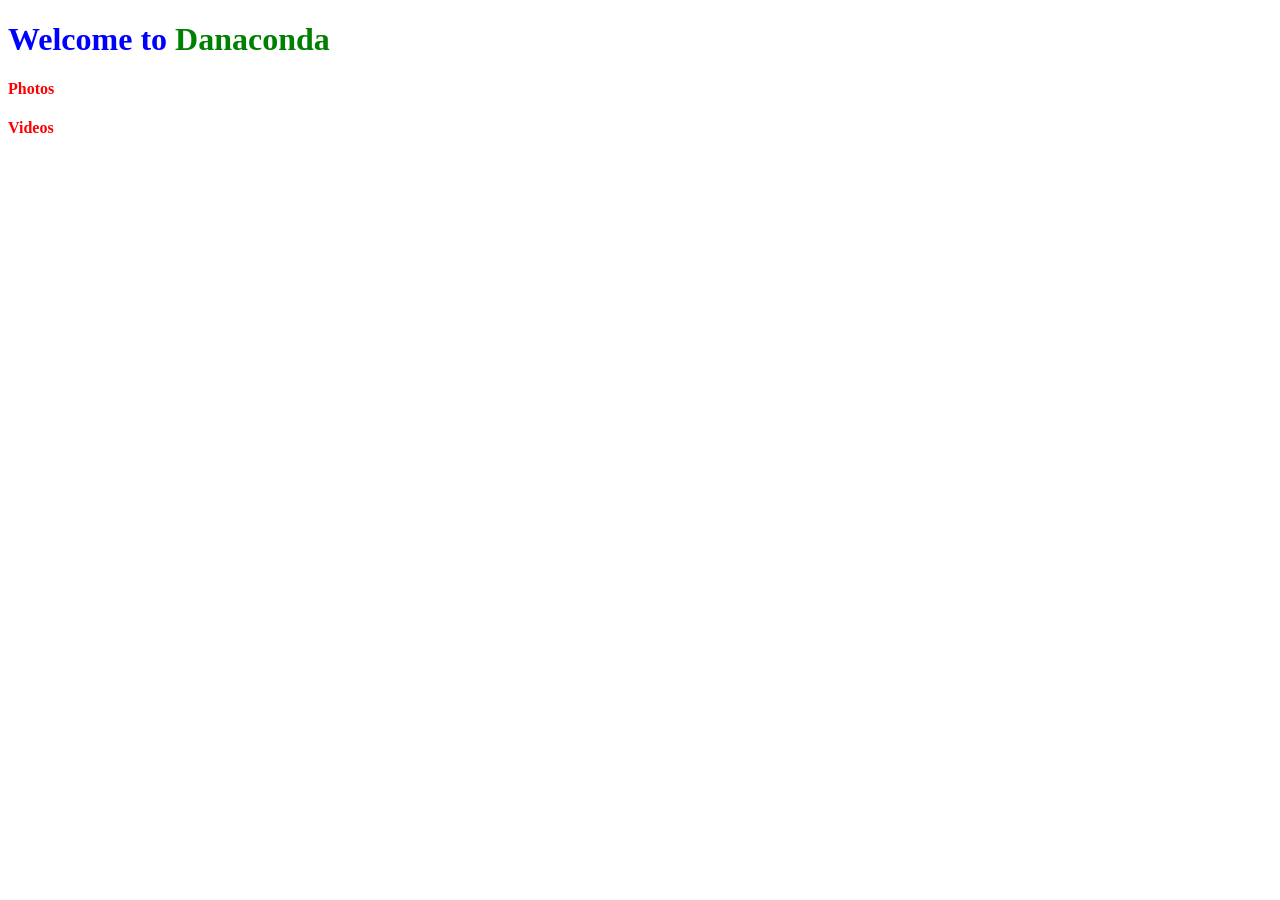
==== index.html @ c57ebeea "first commit" ====
<!DOCTYPE html>
	<head>
		<link type="text/css" rel="stylesheet" href="stylesheet.css"/>
		<meta charset="utf-8">
		<title>Danaconda</title>
	</head>
	<body>
		<div>
			<h1> Welcome to <span style="color: green">Danaconda</span></h1>
		</div>
		<div>
			<h4>Photos</h4>
			<h4>Videos</h4>
		</div>
	</body>
</html>
---- stylesheet.css ----
h1 {
	color: blue;
}

h4 {
	color: red;
}
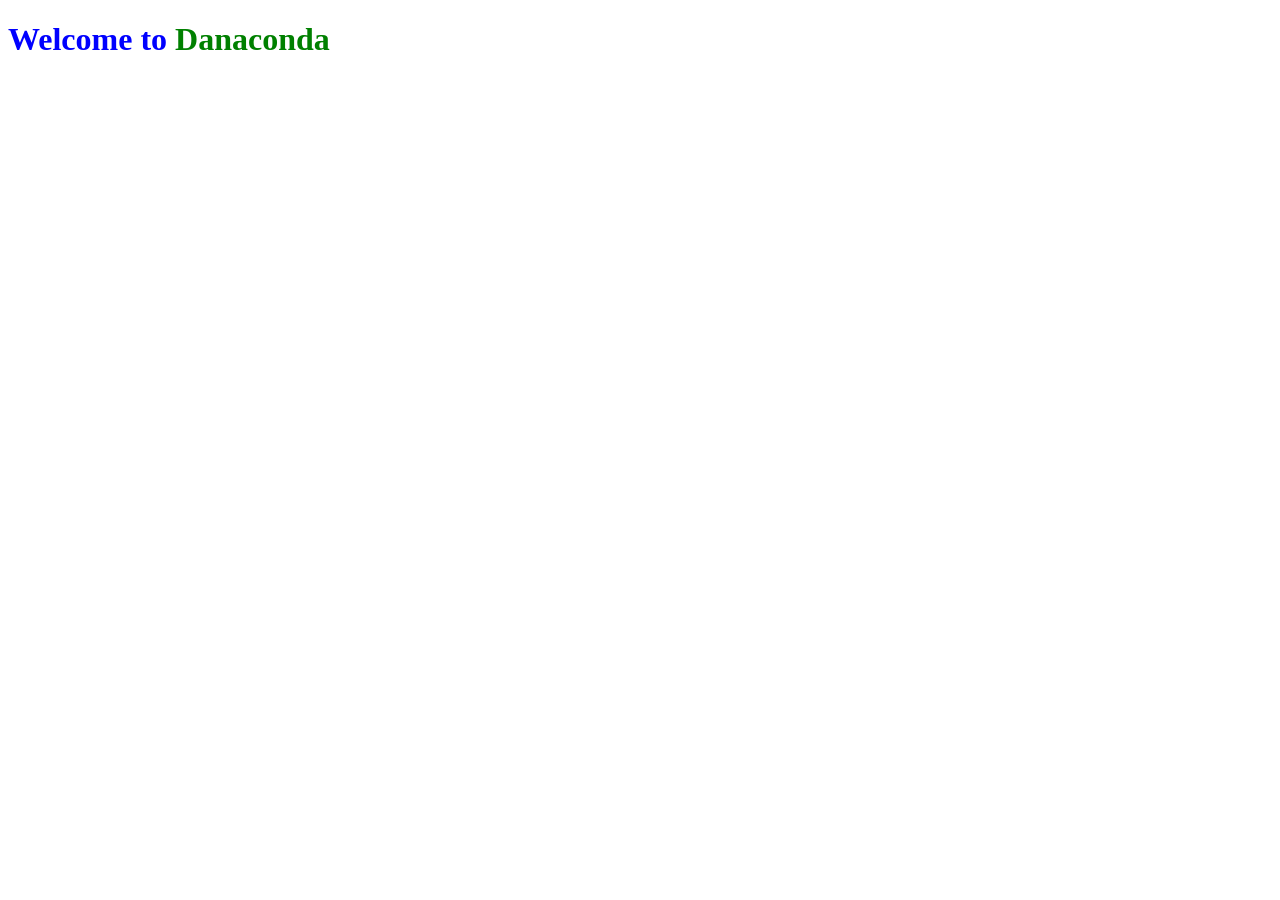
==== commit c604d634: "Update index.html" ====
--- a/index.html
+++ b/index.html
@@ -9,8 +9,6 @@
 			<h1> Welcome to <span style="color: green">Danaconda</span></h1>
 		</div>
 		<div>
-			<h4>Photos</h4>
-			<h4>Videos</h4>
 		</div>
 	</body>
-</html>+</html>
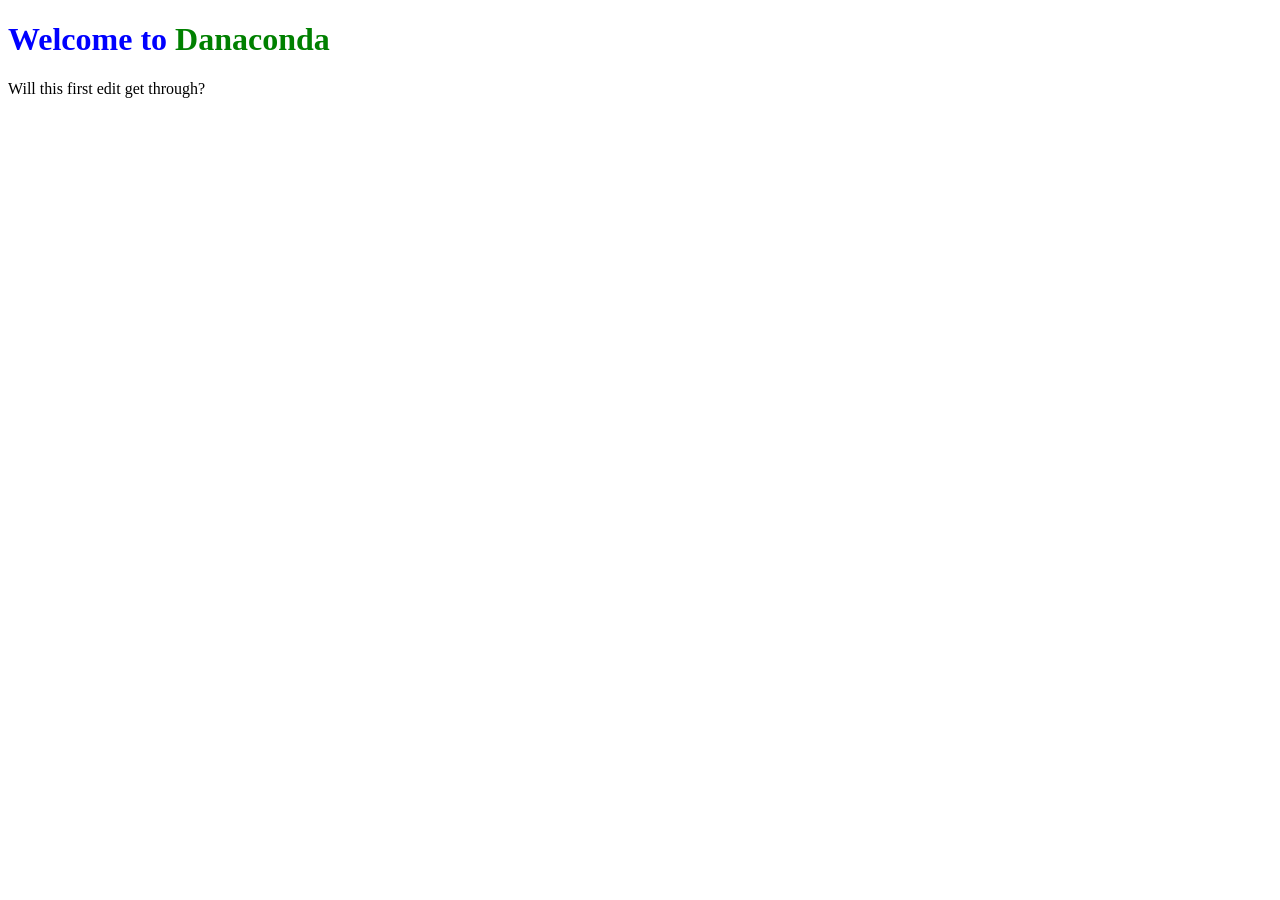
==== commit b771ef62: "Update index.html" ====
--- a/index.html
+++ b/index.html
@@ -9,6 +9,7 @@
 			<h1> Welcome to <span style="color: green">Danaconda</span></h1>
 		</div>
 		<div>
+			<p>Will this first edit get through?</p>
 		</div>
 	</body>
 </html>
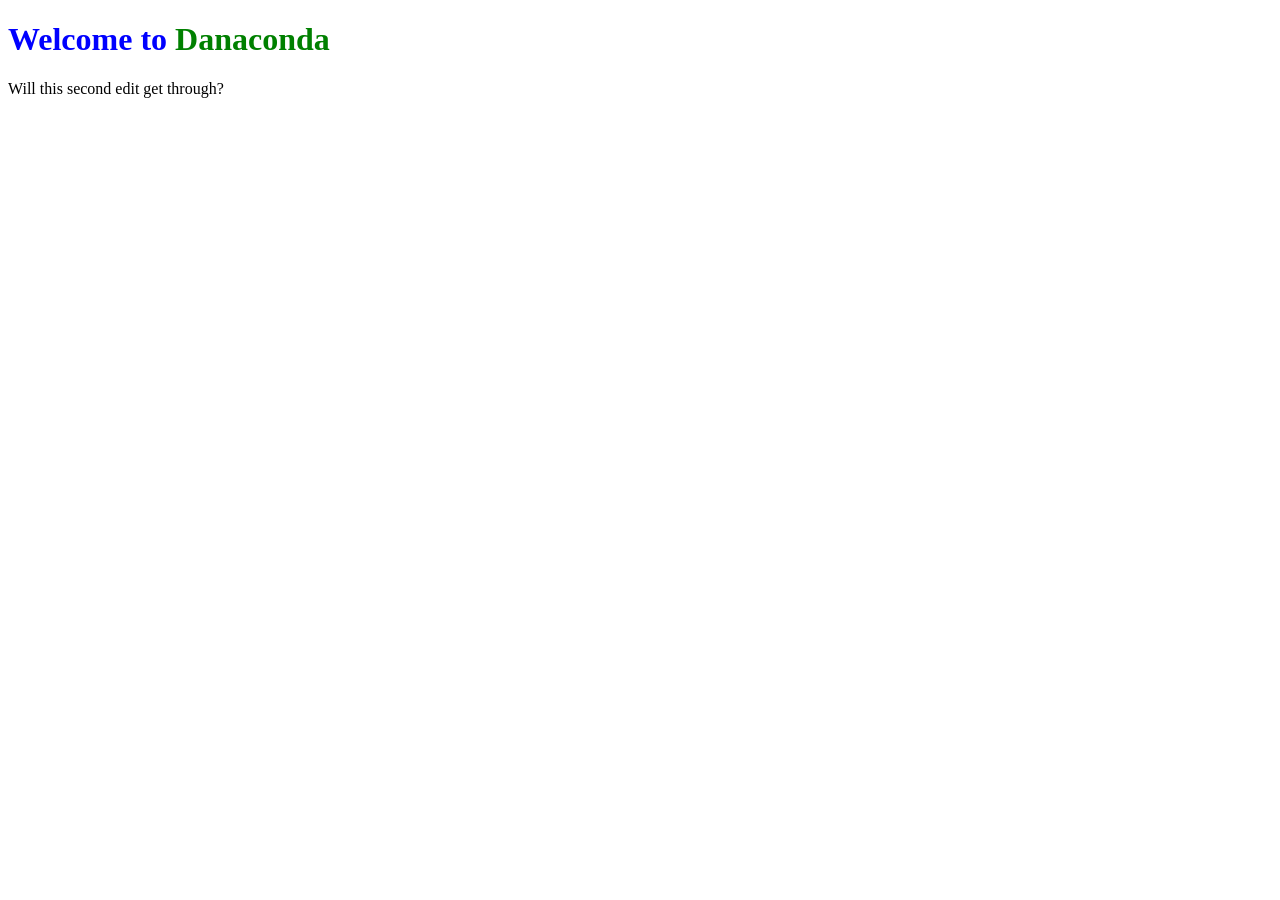
==== commit f0a014b4: "Update index.html" ====
--- a/index.html
+++ b/index.html
@@ -9,7 +9,7 @@
 			<h1> Welcome to <span style="color: green">Danaconda</span></h1>
 		</div>
 		<div>
-			<p>Will this first edit get through?</p>
+			<p>Will this second edit get through?</p>
 		</div>
 	</body>
 </html>
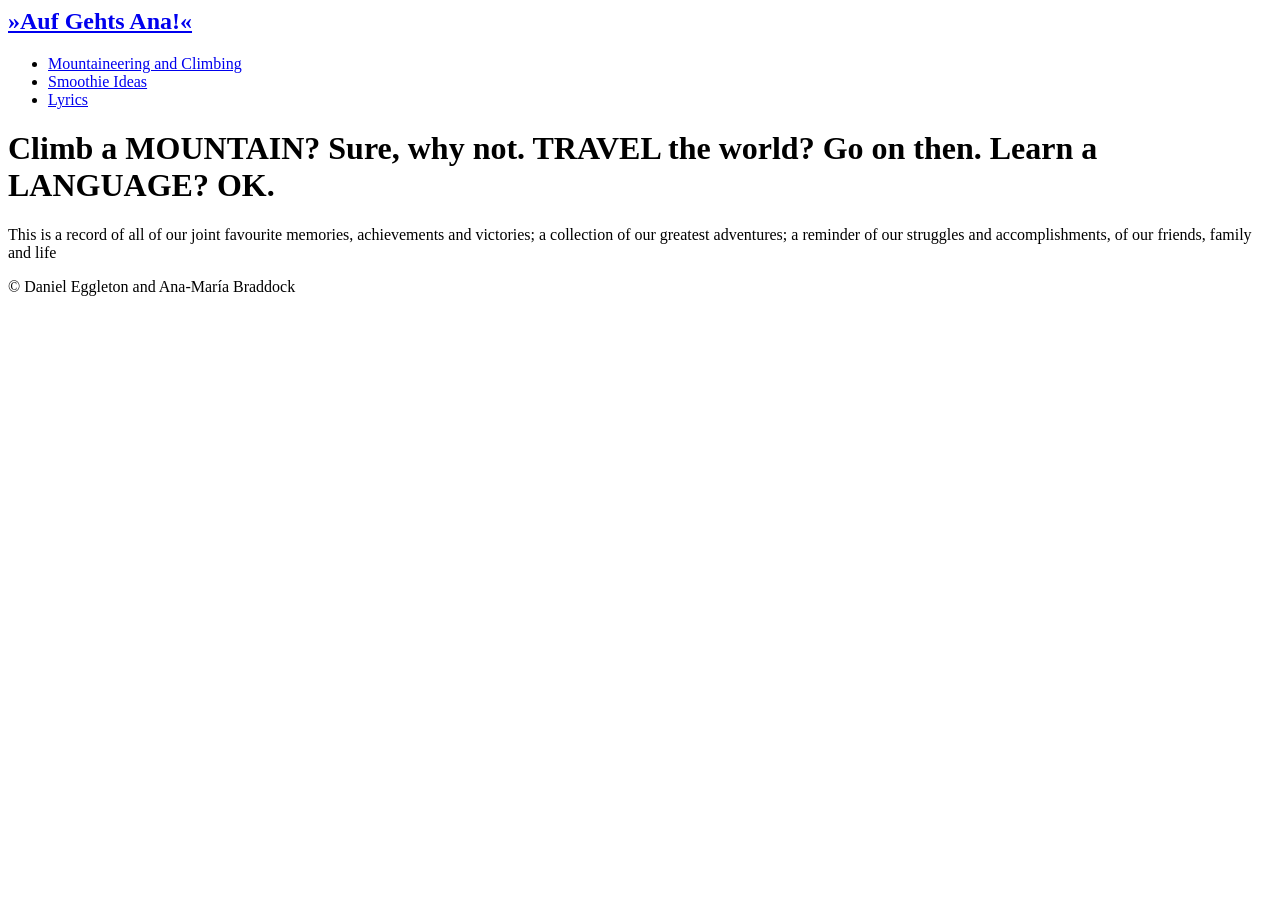
==== commit a9b86324: "Update index.html" ====
--- a/index.html
+++ b/index.html
@@ -1,15 +1,43 @@
-<!DOCTYPE html>
+<!DOCTYPE = html>
+<html>
 	<head>
-		<link type="text/css" rel="stylesheet" href="stylesheet.css"/>
-		<meta charset="utf-8">
-		<title>Danaconda</title>
+		<link type="text/css" rel="stylesheet" href="indexstyle.css"/>
+		<meta charset="utf-8"/>
+		<title>Auf Gehts Ana!</title>
 	</head>
 	<body>
-		<div>
-			<h1> Welcome to <span style="color: green">Danaconda</span></h1>
-		</div>
-		<div>
-			<p>Will this second edit get through?</p>
+		<div class="outercontainer">
+			<div class="leftpane">
+				<div class="title">
+					<h2 id="page-title"><a href="index.html">&raquo;Auf Gehts Ana!&laquo;</a></h2>  
+				</div>
+				<div class="nav">
+					<ul>
+						<li class="nav-item"><a href="mountaineeringAndClimbing.html">Mountaineering and Climbing</a></li>
+						<!--<li class="nav-item"><a href="">Travel and Trips</a></li>
+						<li class="nav-item"><a href="">Languages</a></li>
+						<li class="nav-item"><a href="">Family and Friends</a></li>
+						<li class="nav-item"><a href="">Books</a></li>-->
+						<li class="nav-item"><a href="smoothieIdeas.html">Smoothie Ideas</a></li>
+						<li class="nav-item"><a href="lyrics.html">Lyrics</a></li>
+						<!--<li class="nav-item"><a href="">Humour</a></li>-->
+					</ul>
+				</div>
+			</div>
+			<div class="rightpane">
+				<div class="intro">
+					<h1 id="page-slogan">Climb a MOUNTAIN? Sure, why not. 
+						TRAVEL the world? Go on then. Learn a LANGUAGE? OK.</h1>
+					<p id="page-description">This is a record of all of our joint favourite memories, 
+						achievements and victories; a collection of our greatest adventures;
+						a reminder of our struggles and accomplishments, of our friends, family and life</p>
+				</div>
+				<div class="main">	
+				</div>
+				<div class="footer">
+					<p>&copy; Daniel Eggleton and Ana-María Braddock</p>
+				</div>
+			</div>
 		</div>
 	</body>
 </html>
